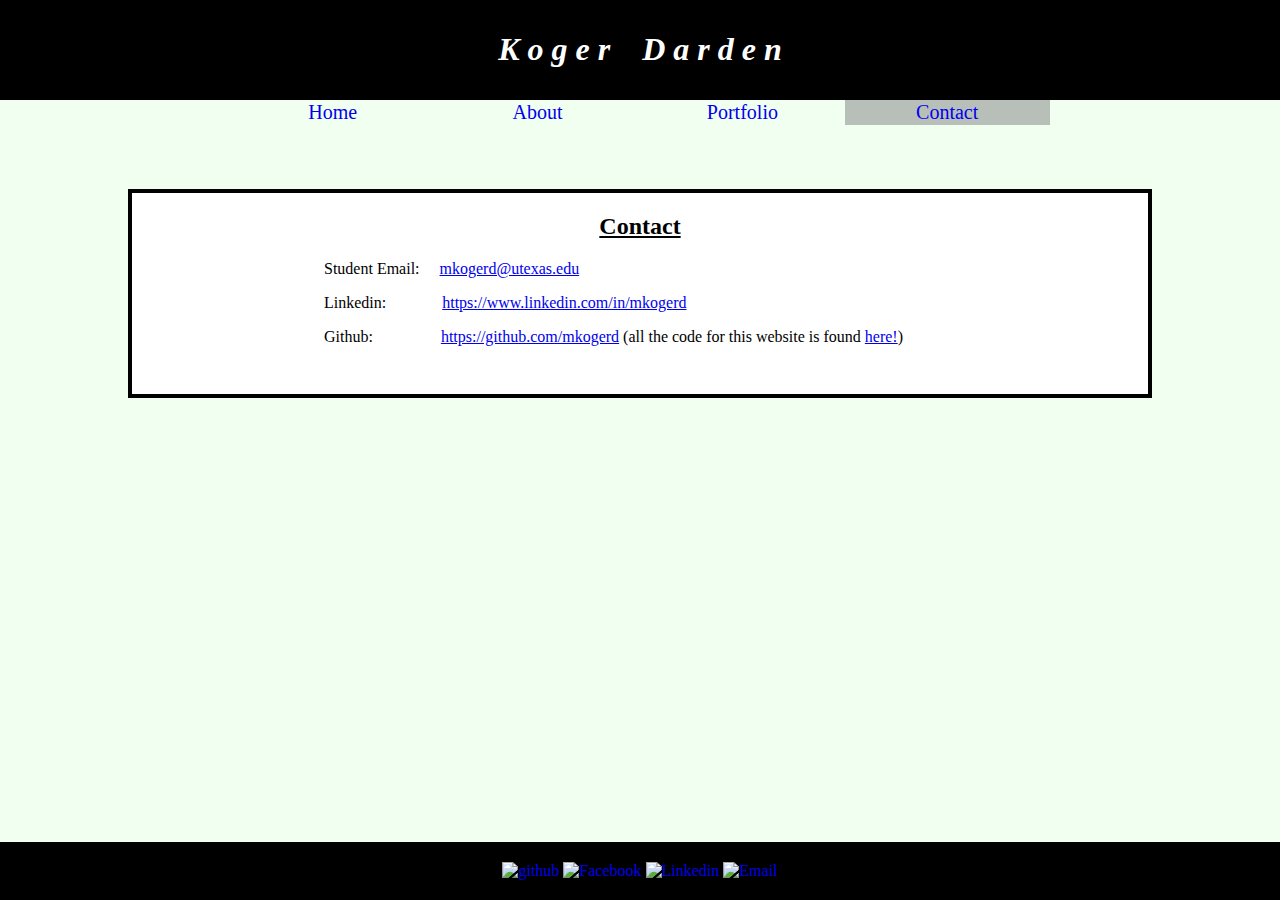
==== contact.html @ 31f41d69 "+ contact page, more content, 'you are here' nav indicator ; - redundant wrappers/elements, icon und" ====
<!DOCTYPE html>
<html>
	<head>
		<title>Kog'z Place</title>
		<link href="Main.css" rel="stylesheet">
		<link href="http://www.favicon.cc/logo3d/102842.png" rel="shortcut icon">
		<script type="text/javascript" src="http://ajax.googleapis.com/ajax/libs/jquery/1.7.1/jquery.min.js" defer></script>
		<script type="text/javascript" src="javascript/smoothscroll.js" defer></script>
	</head>
	<body style="background: honeydew;">
		<header>
			<div class="container">
				<h1>K o g e r &nbsp;&nbsp; D a r d e n</h1>
			</div>
			<nav>
				<ul>
					<li><a href="index.html">Home</a></li>
					<li><a href="index.html" class="smoothScroll">About</a></li>
					<li><a href="index.html" class="smoothScroll">Portfolio</a></li>
					<li><a href="#Contact" class="smoothScroll" style="background: rgba(128, 128, 128, .5)">Contact</a></li>
				</ul>
			</nav>
		</header>
		<div class="blog" id="Contact">
			<h2>Contact</h2>
			<p>Student Email:&nbsp&nbsp&nbsp&nbsp <a href="mailto:mkogerd@utexas.edu?Subject=Hello" target="_blank">mkogerd@utexas.edu</a></p>
			<p>Linkedin:&nbsp&nbsp&nbsp&nbsp&nbsp&nbsp&nbsp&nbsp&nbsp&nbsp&nbsp&nbsp&nbsp <a href="https://www.linkedin.com/in/mkogerd" target="_blank">https://www.linkedin.com/in/mkogerd</a></p>
			<p>Github:&nbsp&nbsp&nbsp&nbsp&nbsp&nbsp&nbsp&nbsp&nbsp&nbsp&nbsp&nbsp&nbsp&nbsp&nbsp&nbsp <a href="https://github.com/mkogerd" target="_blank">https://github.com/mkogerd<a/> (all the code for this website is found <a href="https://github.com/mkogerd/mkogerd.github.io" target="_blank">here!</a>)<p>
		</div>
		<footer>
			<div class="icon-bar">
				<a href="https://github.com/mkogerd" target="_blank">
					<img src="http://www.iconsplace.com/download/white-github-32.png" 
					alt="github" style="width:32; height:32;">
				</a>
				<a href="https://www.facebook.com/koger.darden?fref=ts" target="_blank">
					<img src="http://www.iconsdb.com/icons/download/white/facebook-32.ico" 
					alt="Facebook" style="width:32px; height:32px;">
				</a>
				<a href="https://www.linkedin.com/in/mkogerd" target="_blank">
					<img src="http://stantatkin.com/wp/wp-content/themes/tatkin/images/linkedin-32.png"
					alt="Linkedin" style="width:32; height:32;">
				</a>
				<a href="mailto:mkogerd@utexas.edu?Subject=Hello">
					<img src="http://cdn2.hubspot.net/hub/77416/file-2187161208-png/visibility_img/email-icon.png?t=1444914994787" 
					alt="Email" style="width:32px; height:32px;">
				</a>
			</div>
		</footer>
	</body>
</html>
---- Main.css ----
html, body {
	background-color: lightgrey;
	text-align: center;
	margin:0 ;
	display: table;
	height: 100%;
	width: 100%;
}

header .container {
	display: block;
	background-color: black;
	padding-top:10px;
	padding-bottom: 10px;
	width: 100%;
	
	font-family: "Impact", Times, serif;
	font-style: oblique;
	color: white;
	font-size: em2;
}

nav {
	font-size: 0;
	list-style-type:none;
}
nav ul {
	padding-right: 10%;
	padding-left: 10%;
}
nav li {
	font-size: 20px;
	width: 20%;
	text-align: center;	
	display: inline-block;
}

nav li  a {
	display: block;
	border: 1px solid transparent;
	text-decoration: none;
}

nav li  a:hover {
	background-color: grey;
}


.blog {
	background-color: white;
	margin: 5% 10%;
	padding-left: 15%;
    padding-right: 15%;
	padding-bottom: 2em;
    border: 4px solid black;
}
.blog h2 {
	text-decoration: underline;
}
.blog p {
	text-align: justify;
}	
.icon-bar {
	padding:20px;
	height: auto;
}
.icon-bar a {
	text-decoration: none;
}

footer {
	background: black;
	display: table-row;
	height:1px;
}
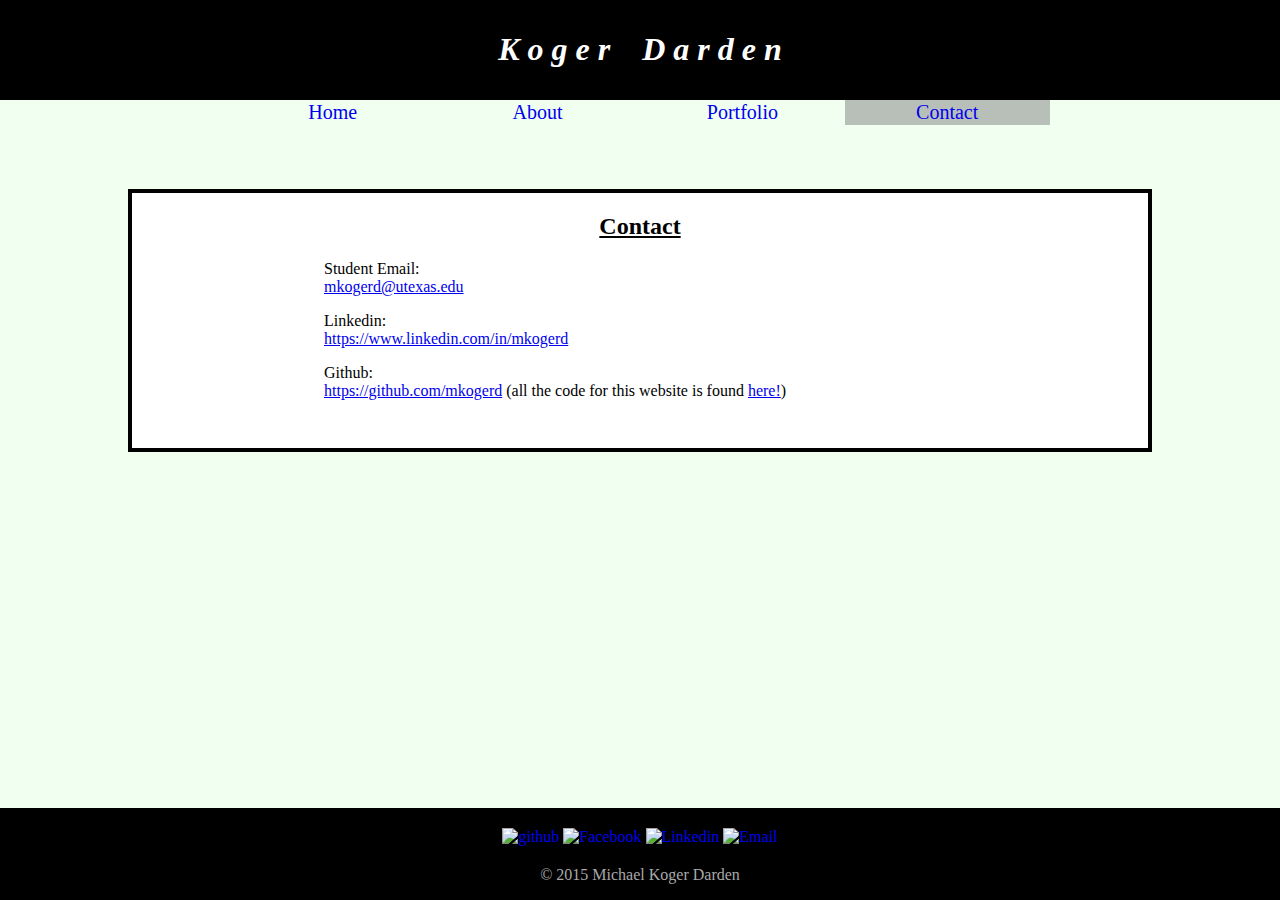
==== commit 3b318d51: "+ ; - ; Δ Fixed portfolio link from contact page" ====
--- a/contact.html
+++ b/contact.html
@@ -15,17 +15,17 @@
 			<nav>
 				<ul>
 					<li><a href="index.html">Home</a></li>
-					<li><a href="index.html" class="smoothScroll">About</a></li>
-					<li><a href="index.html" class="smoothScroll">Portfolio</a></li>
+					<li><a href="index.html">About</a></li>
+					<li><a href="portfolio.html">Portfolio</a></li>
 					<li><a href="#Contact" class="smoothScroll" style="background: rgba(128, 128, 128, .5)">Contact</a></li>
 				</ul>
 			</nav>
 		</header>
 		<div class="blog" id="Contact">
 			<h2>Contact</h2>
-			<p>Student Email:&nbsp&nbsp&nbsp&nbsp <a href="mailto:mkogerd@utexas.edu?Subject=Hello" target="_blank">mkogerd@utexas.edu</a></p>
-			<p>Linkedin:&nbsp&nbsp&nbsp&nbsp&nbsp&nbsp&nbsp&nbsp&nbsp&nbsp&nbsp&nbsp&nbsp <a href="https://www.linkedin.com/in/mkogerd" target="_blank">https://www.linkedin.com/in/mkogerd</a></p>
-			<p>Github:&nbsp&nbsp&nbsp&nbsp&nbsp&nbsp&nbsp&nbsp&nbsp&nbsp&nbsp&nbsp&nbsp&nbsp&nbsp&nbsp <a href="https://github.com/mkogerd" target="_blank">https://github.com/mkogerd<a/> (all the code for this website is found <a href="https://github.com/mkogerd/mkogerd.github.io" target="_blank">here!</a>)<p>
+			<p>Student Email:<br> <a href="mailto:mkogerd@utexas.edu?Subject=Hello" target="_blank">mkogerd@utexas.edu</a></p>
+			<p>Linkedin:<br> <a href="https://www.linkedin.com/in/mkogerd" target="_blank">https://www.linkedin.com/in/mkogerd</a></p>
+			<p>Github:<br> <a href="https://github.com/mkogerd" target="_blank">https://github.com/mkogerd<a/> (all the code for this website is found <a href="https://github.com/mkogerd/mkogerd.github.io" target="_blank">here!</a>)<p>
 		</div>
 		<footer>
 			<div class="icon-bar">
@@ -46,6 +46,7 @@
 					alt="Email" style="width:32px; height:32px;">
 				</a>
 			</div>
+			<p style="color: darkgrey; margin-top: 0; font-size: 1em">&copy 2015 Michael Koger Darden</p>
 		</footer>
 	</body>
 </html>
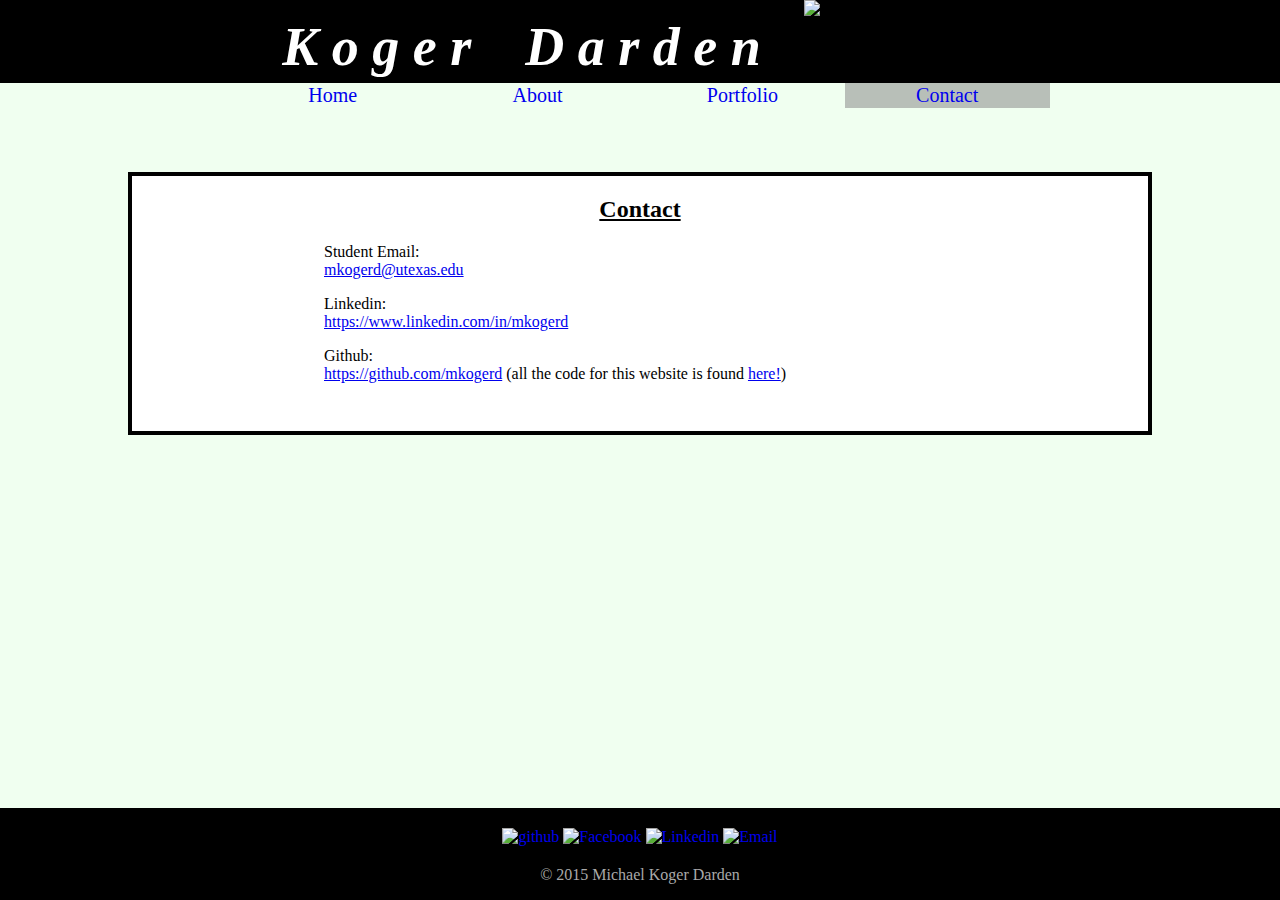
==== commit 9c35950f: "css sizing stuff" ====
--- a/contact.html
+++ b/contact.html
@@ -3,14 +3,15 @@
 	<head>
 		<title>Kog'z Place</title>
 		<link href="Main.css" rel="stylesheet">
-		<link href="http://www.favicon.cc/logo3d/102842.png" rel="shortcut icon">
+		<link href="images\logoGreen.png" rel="shortcut icon">
 		<script type="text/javascript" src="http://ajax.googleapis.com/ajax/libs/jquery/1.7.1/jquery.min.js" defer></script>
 		<script type="text/javascript" src="javascript/smoothscroll.js" defer></script>
 	</head>
 	<body style="background: honeydew;">
 		<header>
-			<div class="container">
-				<h1>K o g e r &nbsp;&nbsp; D a r d e n</h1>
+			<div class="brand">
+				<h1> K o g e r &nbsp;&nbsp; D a r d e n </h1>
+				<img src="images\logoWhite.png" alt="Logo"></h1>
 			</div>
 			<nav>
 				<ul>
@@ -21,6 +22,7 @@
 				</ul>
 			</nav>
 		</header>
+		
 		<div class="blog" id="Contact">
 			<h2>Contact</h2>
 			<p>Student Email:<br> <a href="mailto:mkogerd@utexas.edu?Subject=Hello" target="_blank">mkogerd@utexas.edu</a></p>
--- a/Main.css
+++ b/Main.css
@@ -1,23 +1,40 @@
+/*  {margin:0; padding:0;}*/
  html, body {
 	background-color: lightgrey;
 	text-align: center;
-	margin:0 ;
+	margin: 0;
+	padding: 0;
 	display: table;
 	height: 100%;
 	width: 100%;
 }
-
-header .container {
+header{
+	margin: 0;
+	padding: 0;
+}
+header .brand {
+	text-align: center;
+	margin: 0;
+	padding: 0;
+	height:auto;
+	width: 100%;
+	font-size: 8vh;
 	display: block;
 	background-color: black;
-	padding-top:10px;
-	padding-bottom: 10px;
-	width: 100%;
-	
+}
+header .brand h1 {
+	margin: 0;
 	font-family: "Impact", Times, serif;
 	font-style: oblique;
 	color: white;
-	font-size: em2;
+	font-size:75%; 
+	display: inline-block;
+}
+header .brand img{
+	width: auto;
+	height: 6vh;
+	display: inline-block;
+	margin: 0px 2vw;
 }
 
 nav {
